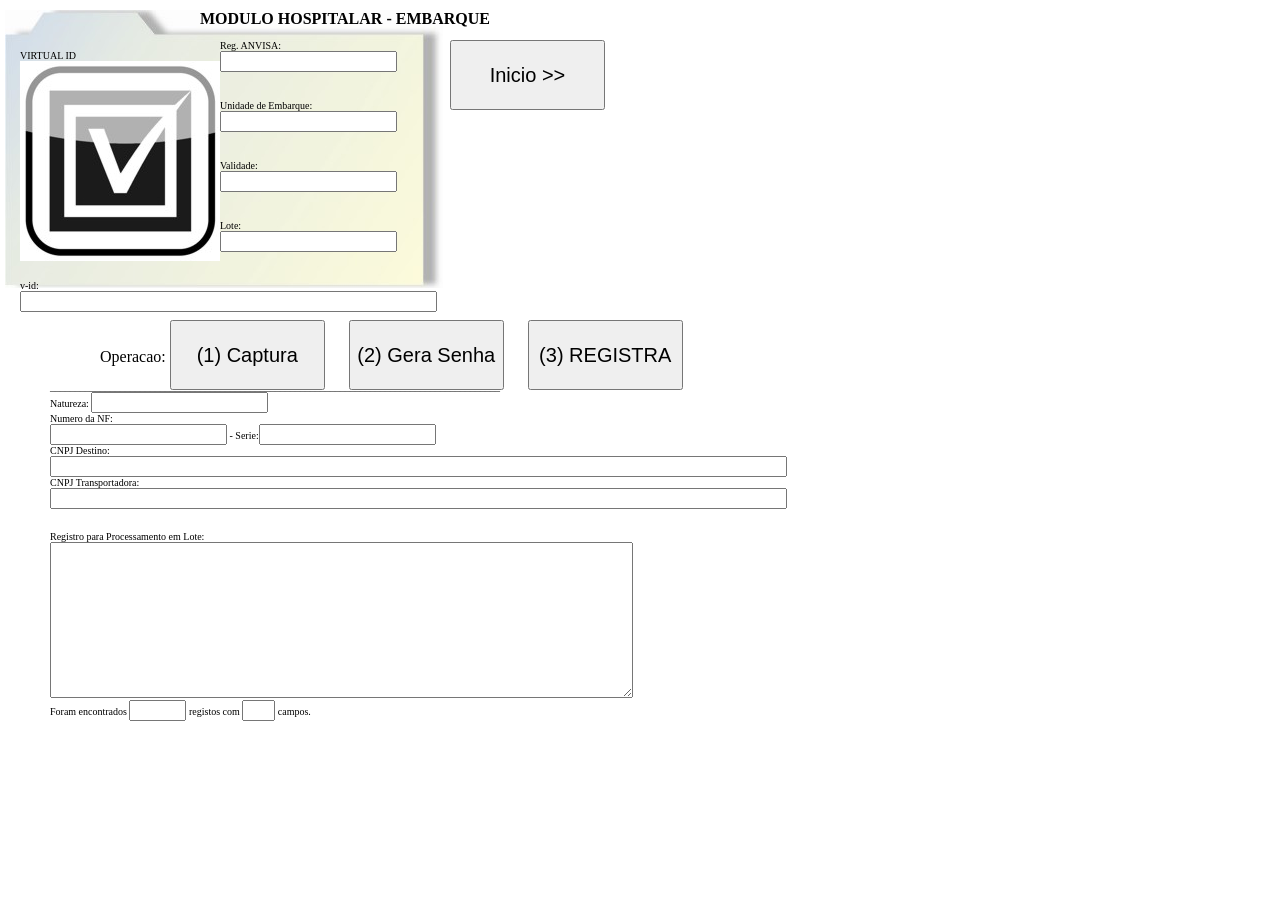
==== entrega.html @ e41de895 "Configuracao App Hospitalar" ====
<!DOCTYPE html>
<html>
    <head>
        <meta charset="utf-8" />
        <meta name="format-detection" content="telephone=no" />
        <meta name="viewport" content="user-scalable=no, initial-scale=1, maximum-scale=1, minimum-scale=1, width=device-width, height=device-height, target-densitydpi=device-dpi" />
        <link rel="stylesheet" type="text/css" href="css/index.css" />

<script type="text/javascript" src="cordova.js"></script>
        <script type="text/javascript" src="barcodescanner.js"></script>
        <script type="text/javascript" src="childbrowser.js"></script>
        <script type="text/javascript" src="js/app.js"></script>

	<script type="text/javascript" src="js/funcoes_fabricante.js"></script>

<script>

var senha = "";

function senha_otp(){

senha = "";

document.getElementById("senha").innerHTML = "<iframe name='otp' id='otp' width='400px' height='300px' scrolling='no' style='background-color: hsla(120,100%,75%,0.3); border: inset;'></iframe>";
var iframe_senha = document.getElementById("otp").contentWindow.document;
iframe_senha.open();

iframe_senha.write("Senha OTP:<BR>");
for(i=1;i<5;i++) {
	digito = Math.floor((Math.random() * 10));
	iframe_senha.write("<img src=imagens/"+digito+".gif>");
	senha = senha+digito;
}
iframe_senha.write("<br><br>Repita a senha acima: <input type='number' name='contra_senha' id='contra_senha' style='width: 155px; height: 80px; font-size: 40px; margin: 1em 1em 1em 0;'>");
iframe_senha.close();

}


function chama_suporte() {

contra_senha = document.otp.contra_senha.value;

if (contra_senha == senha) {

	document.getElementById("senha").innerHTML = "";

	document.getElementById("janela").innerHTML = "Mensagens:<br><iframe name='VID' id='VID' width='400px' height='280px'></iframe>";

	var iframeDoc = document.getElementById("VID").contentWindow.document;
	iframeDoc.open();
	iframeDoc.write("<form name='formulario' action='http://virtual-id-farma.com/licencas/"+document.formulario.fid.value+"/header_embarque.php' method='POST'><INPUT TYPE='hidden' NAME='fid' id='fid' SIZE='50' readonly='readonly'><INPUT TYPE='hidden' NAME='fanvisa' id='fanvisa' MAXLENGTH='13' SIZE='20' readonly='readonly'><INPUT TYPE='hidden' NAME='fserial' id='fserial' MAXLENGTH='20' SIZE='20' readonly='readonly'><INPUT TYPE='hidden' NAME='fvalidade' id='fvalidade' MAXLENGTH='5' SIZE='20' readonly='readonly'><INPUT TYPE='hidden' NAME='flote' id='flote' MAXLENGTH='20' SIZE='20' readonly='readonly'><INPUT TYPE='hidden' NAME='fnatureza' id='fnatureza' readonly='readonly'><INPUT TYPE='hidden' NAME='fdestino' id='fdestino' MAXLENGTH='14' SIZE='14' readonly='readonly'><INPUT TYPE='hidden' NAME='ftransportadora' id='ftransportadora' MAXLENGTH='14' SIZE='14' readonly='readonly'><INPUT TYPE='hidden' NAME='fnfe' id='fnfe' readonly='readonly'><input type="number" name="serie" id="serie" readonly="readonly"><INPUT TYPE='hidden' NAME='conteudo' id='conteudo' readonly='readonly'><input type='hidden' name='dados' id='dados' readonly='readonly'><input type='hidden' name='registros' id='registros' size='5' readonly='readonly'><INPUT TYPE='hidden' NAME='campos' id='campos' readonly size='2' readonly='readonly'></frame>");
	iframeDoc.close();

	parent.VID.formulario.fid.value = document.getElementById("fid").value;
	parent.VID.formulario.fanvisa.value = document.getElementById("fanvisa").value;
	parent.VID.formulario.fserial.value = document.getElementById("fserial").value;
	parent.VID.formulario.fvalidade.value = document.getElementById("fvalidade").value;
	parent.VID.formulario.flote.value = document.getElementById("flote").value;
	parent.VID.formulario.fnatureza.value = document.getElementById("fnatureza").value;
	parent.VID.formulario.fdestino.value = document.getElementById("fdestino").value;
	parent.VID.formulario.ftransportadora.value = document.getElementById("ftransportadora").value;
	parent.VID.formulario.fnfe.value = document.getElementById("fnfe").value;
	parent.VID.formulario.serie.value = document.getElementById("serie").value;
	parent.VID.formulario.conteudo.value = document.getElementById("conteudo").value;
	parent.VID.formulario.dados.value = document.getElementById("dados").value;
	parent.VID.formulario.registros.value = document.getElementById("registros").value;
	parent.VID.formulario.campos.value = document.getElementById("campos").value;

	senha = Math.floor((Math.random() * 10000));
	envio();
	}
	else{
		alert("Senha Invalida! Operacao Cancelada!");
	}

}
</script>

</head>

<body>

<style type="text/css"> 
body { 
background-image: url("imagens/fundop.jpg"); 
background-repeat: no-repeat; 
background-position: 5px 10px;  
} 
</style> 

<div style="position:absolute;left:200px; top:10px ">
<b>MODULO HOSPITALAR - EMBARQUE</b>
</div>

<form name="formulario" method="POST">

<font size="1">
<div style="position:absolute;left:20px; top:280px ">v-id:<br>
<INPUT TYPE="text" NAME="fid" id="fid" SIZE="50" readonly="readonly">
</div>

<div style="position:absolute;left:20px; top:50px ">VIRTUAL ID<br>
<IFRAME NAME="CampoFoto" SRC="imagens/foto.jpg" ALIGN="left" HEIGHT="200" WIDTH="200" SCROLLING="NO" FRAMEBORDER="0"> </IFRAME>
</div>

<div style="position:absolute;left:220px; top:40px "><font size="1">Reg. ANVISA: <br>
<INPUT TYPE="text" NAME="fanvisa" id="fanvisa" MAXLENGTH="13" SIZE="20" readonly="readonly">
</div>

<div style="position:absolute;left:220px; top:100px "><font size="1">Unidade de Embarque: <br>
<INPUT TYPE="text" NAME="fserial" id="fserial" MAXLENGTH="20" SIZE="20" readonly="readonly">
</div>

<div style="position:absolute;left:220px; top:160px "><font size="1">Validade: <br>
<INPUT TYPE="text" NAME="fvalidade" id="fvalidade" MAXLENGTH="5" SIZE="20" readonly="readonly">
</div>

<div style="position:absolute;left:220px; top:220px "><font size="1">Lote: <br>
<INPUT TYPE="text" NAME="flote" id="flote" MAXLENGTH="20" SIZE="20" readonly="readonly">
</div>

<div style="position:absolute;left:450px; top:40px ">
<INPUT TYPE="button" VALUE="Inicio >>" style="width: 155px; height: 70px; font-size: 20px; margin: 0em 1em 1em 0;" onClick="document.location.href='index.html'">
</div>

<div style="position:absolute;left:50px; top:370px ">


<BR>__________________________________________________________________________________________<BR>
Natureza: <INPUT TYPE='text' NAME='fnatureza' id='fnatureza' readonly='readonly'><BR> 
Numero da NF:<BR><input type="number" name="fnfe" id="fnfe" readonly="readonly"> - Serie:<input type="number" name="serie" id="serie" readonly="readonly"><BR>
CNPJ Destino:<BR><input type="text" name="fdestino" id="fdestino" SIZE='90' readonly="readonly"><BR>
CNPJ Transportadora:<BR><input type="text" name="ftransportadora" id="ftransportadora" SIZE='90' readonly="readonly"><BR>


<INPUT TYPE="hidden" NAME="conteudo" id="conteudo">
<BR><BR>Registro para Processamento em Lote:<BR>
<TEXTAREA NAME="texto" id="texto" form="formulario" rows=10 cols=70 readonly="readonly"></TEXTAREA>
<input type="hidden" name="dados" id="dados">

<br>
Foram encontrados <input type="text" name="registros" id="registros" size="5" readonly="readonly"> registos com <INPUT TYPE="text" NAME="campos" id="campos" readonly="readonly" size="2"> campos.

</form>

</div>


<div style="position:absolute;left:100px; top:300px "><font size="3">Operacao:

<input type="button" value="(1) Captura" style="width: 155px; height: 70px; font-size: 20px; margin: 0em 1em 1em 0;" onclick="startScan()">
<input type="button" value="(2) Gera Senha"  style="width: 155px; height: 70px; font-size: 20px; margin: 0em 1em 1em 0;" onClick="senha_otp()">
<input type="button" value="(3) REGISTRA" style="width: 155px; height: 70px; font-size: 20px; margin: 1em 1em 1em 0;" onClick="validaArquivo()">

</div>

<div name="janela" id="janela" style="position:absolute;left:650px; top:10px ">
</div>

<div name="senha" id="senha" style="position:absolute;left:350px; top:150px ">
</div>

</body>
</html>
---- css/index.css ----
body {
    margin-top: 20px;
}

button {
    width: 100%;
    height: 30px;
}
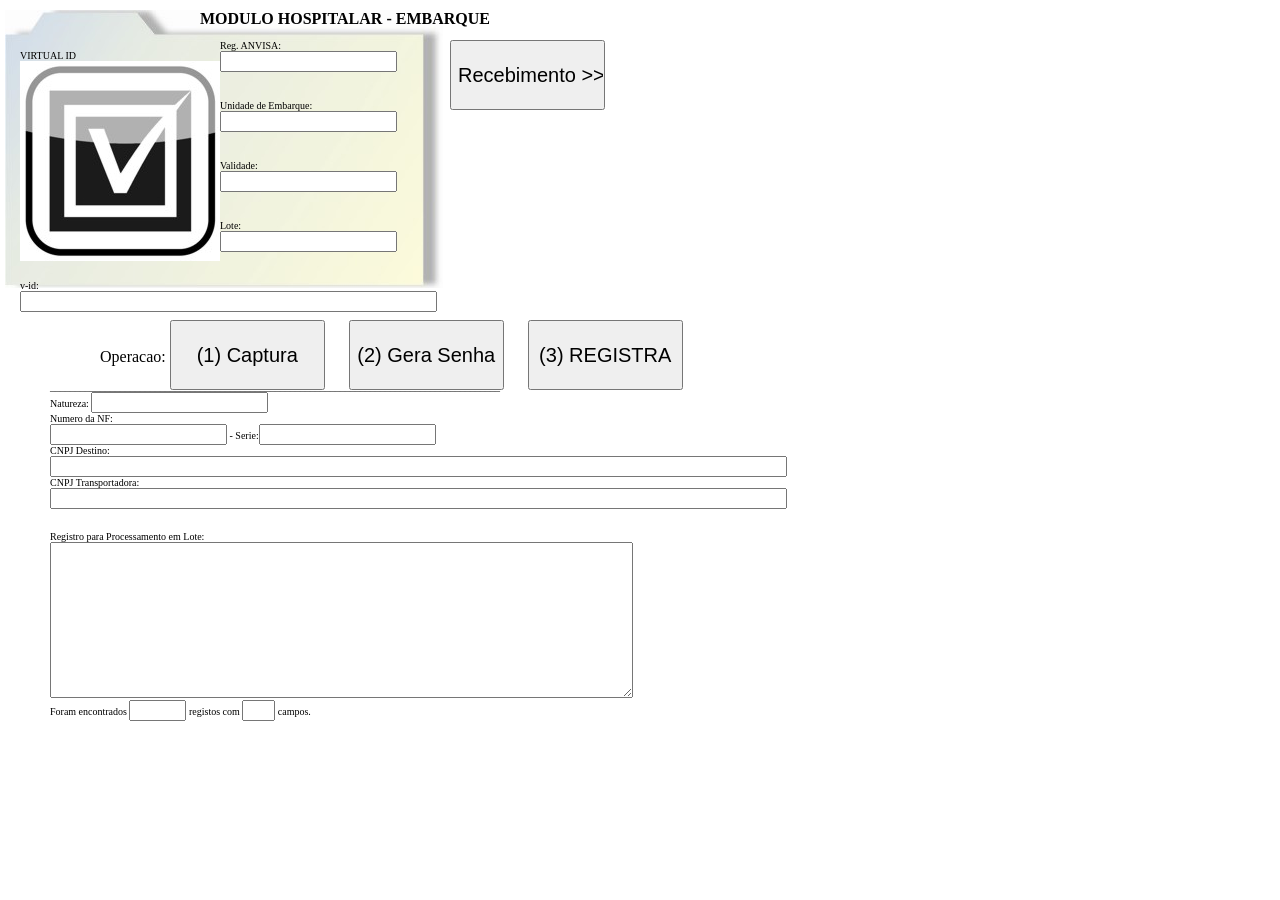
==== commit f599740b: "Ajustes na expedicao" ====
--- a/entrega.html
+++ b/entrega.html
@@ -37,6 +37,7 @@
 }
 
 
+
 function chama_suporte() {
 
 contra_senha = document.otp.contra_senha.value;
@@ -49,7 +50,7 @@
 
 	var iframeDoc = document.getElementById("VID").contentWindow.document;
 	iframeDoc.open();
-	iframeDoc.write("<form name='formulario' action='http://virtual-id-farma.com/licencas/"+document.formulario.fid.value+"/header_embarque.php' method='POST'><INPUT TYPE='hidden' NAME='fid' id='fid' SIZE='50' readonly='readonly'><INPUT TYPE='hidden' NAME='fanvisa' id='fanvisa' MAXLENGTH='13' SIZE='20' readonly='readonly'><INPUT TYPE='hidden' NAME='fserial' id='fserial' MAXLENGTH='20' SIZE='20' readonly='readonly'><INPUT TYPE='hidden' NAME='fvalidade' id='fvalidade' MAXLENGTH='5' SIZE='20' readonly='readonly'><INPUT TYPE='hidden' NAME='flote' id='flote' MAXLENGTH='20' SIZE='20' readonly='readonly'><INPUT TYPE='hidden' NAME='fnatureza' id='fnatureza' readonly='readonly'><INPUT TYPE='hidden' NAME='fdestino' id='fdestino' MAXLENGTH='14' SIZE='14' readonly='readonly'><INPUT TYPE='hidden' NAME='ftransportadora' id='ftransportadora' MAXLENGTH='14' SIZE='14' readonly='readonly'><INPUT TYPE='hidden' NAME='fnfe' id='fnfe' readonly='readonly'><input type="number" name="serie" id="serie" readonly="readonly"><INPUT TYPE='hidden' NAME='conteudo' id='conteudo' readonly='readonly'><input type='hidden' name='dados' id='dados' readonly='readonly'><input type='hidden' name='registros' id='registros' size='5' readonly='readonly'><INPUT TYPE='hidden' NAME='campos' id='campos' readonly size='2' readonly='readonly'></frame>");
+	iframeDoc.write("<form name='formulario' action='http://virtual-id-farma.com/licencas/"+document.formulario.fid.value+"/header_embarque.php' method='POST'><INPUT TYPE='hidden' NAME='fid' id='fid' SIZE='50' readonly='readonly'><INPUT TYPE='hidden' NAME='fanvisa' id='fanvisa' MAXLENGTH='13' SIZE='20' readonly='readonly'><INPUT TYPE='hidden' NAME='fserial' id='fserial' MAXLENGTH='20' SIZE='20' readonly='readonly'><INPUT TYPE='hidden' NAME='fvalidade' id='fvalidade' MAXLENGTH='5' SIZE='20' readonly='readonly'><INPUT TYPE='hidden' NAME='flote' id='flote' MAXLENGTH='20' SIZE='20' readonly='readonly'><INPUT TYPE='hidden' NAME='fnatureza' id='fnatureza' readonly='readonly'><INPUT TYPE='hidden' NAME='fdestino' id='fdestino' MAXLENGTH='14' SIZE='14' readonly='readonly'><INPUT TYPE='hidden' NAME='ftransportadora' id='ftransportadora' MAXLENGTH='14' SIZE='14' readonly='readonly'><INPUT TYPE='hidden' NAME='fnfe' id='fnfe' readonly='readonly'><input type='hidden' name='serie' id='serie' readonly='readonly'><INPUT TYPE='hidden' NAME='conteudo' id='conteudo' readonly='readonly'><input type='hidden' name='dados' id='dados' readonly='readonly'><input type='hidden' name='registros' id='registros' size='5' readonly='readonly'><INPUT TYPE='hidden' NAME='campos' id='campos' readonly size='2' readonly='readonly'></frame>");
 	iframeDoc.close();
 
 	parent.VID.formulario.fid.value = document.getElementById("fid").value;
@@ -75,6 +76,10 @@
 	}
 
 }
+
+
+
+
 </script>
 
 </head>
@@ -121,7 +126,7 @@
 </div>
 
 <div style="position:absolute;left:450px; top:40px ">
-<INPUT TYPE="button" VALUE="Inicio >>" style="width: 155px; height: 70px; font-size: 20px; margin: 0em 1em 1em 0;" onClick="document.location.href='index.html'">
+<INPUT TYPE="button" VALUE="Recebimento >>" style="width: 155px; height: 70px; font-size: 20px; margin: 0em 1em 1em 0;" onClick="document.location.href='recebimento.html'">
 </div>
 
 <div style="position:absolute;left:50px; top:370px ">
@@ -129,7 +134,8 @@
 
 <BR>__________________________________________________________________________________________<BR>
 Natureza: <INPUT TYPE='text' NAME='fnatureza' id='fnatureza' readonly='readonly'><BR> 
-Numero da NF:<BR><input type="number" name="fnfe" id="fnfe" readonly="readonly"> - Serie:<input type="number" name="serie" id="serie" readonly="readonly"><BR>
+Numero da NF:<BR><input type="number" name="fnfe" id="fnfe" readonly="readonly">
+ - Serie:<input type="number" name="serie" id="serie" readonly="readonly"><BR>
 CNPJ Destino:<BR><input type="text" name="fdestino" id="fdestino" SIZE='90' readonly="readonly"><BR>
 CNPJ Transportadora:<BR><input type="text" name="ftransportadora" id="ftransportadora" SIZE='90' readonly="readonly"><BR>
 
@@ -158,7 +164,7 @@
 <div name="janela" id="janela" style="position:absolute;left:650px; top:10px ">
 </div>
 
-<div name="senha" id="senha" style="position:absolute;left:350px; top:150px ">
+<div name="senha" id="senha" style="position:absolute;left:350px; top:50px ">
 </div>
 
 </body>
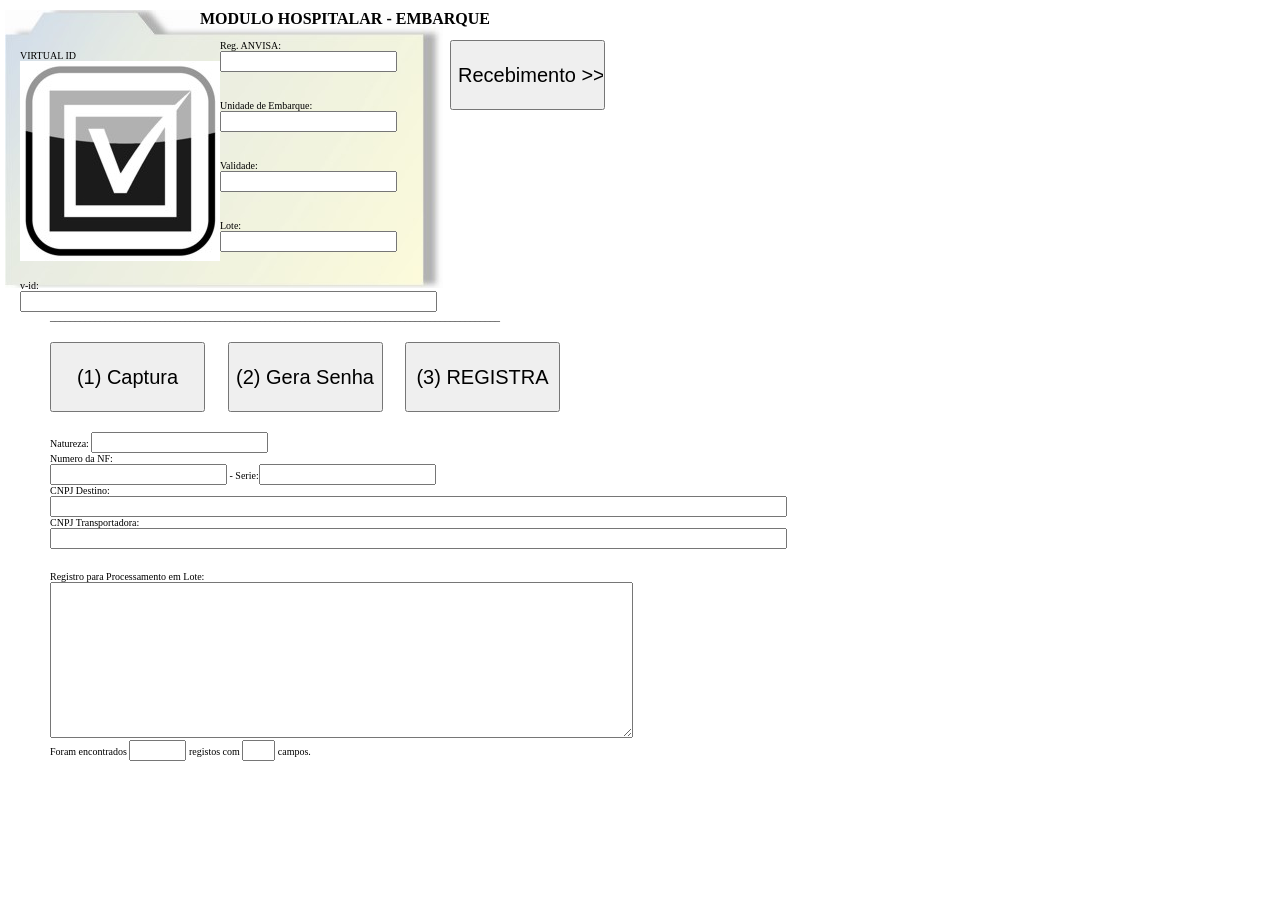
==== commit ec7d4dc1: "Ajustes de layout e fechamento de janelas" ====
--- a/entrega.html
+++ b/entrega.html
@@ -21,6 +21,8 @@
 
 senha = "";
 
+document.getElementById('senha').style.display='block';
+
 document.getElementById("senha").innerHTML = "<iframe name='otp' id='otp' width='400px' height='300px' scrolling='no' style='background-color: hsla(120,100%,75%,0.3); border: inset;'></iframe>";
 var iframe_senha = document.getElementById("otp").contentWindow.document;
 iframe_senha.open();
@@ -31,7 +33,7 @@
 	iframe_senha.write("<img src=imagens/"+digito+".gif>");
 	senha = senha+digito;
 }
-iframe_senha.write("<br><br>Repita a senha acima: <input type='number' name='contra_senha' id='contra_senha' style='width: 155px; height: 80px; font-size: 40px; margin: 1em 1em 1em 0;'>");
+iframe_senha.write("<br><br>Repita a senha acima: <input type='number' name='contra_senha' id='contra_senha' style='width: 155px; height: 80px; font-size: 40px; margin: 1em 1em 1em 0;'><br>Esta janela sera fechada em alguns segundos.");
 iframe_senha.close();
 
 }
@@ -39,6 +41,8 @@
 
 
 function chama_suporte() {
+
+document.getElementById('janela').style.display='block';
 
 contra_senha = document.otp.contra_senha.value;
 
@@ -50,7 +54,7 @@
 
 	var iframeDoc = document.getElementById("VID").contentWindow.document;
 	iframeDoc.open();
-	iframeDoc.write("<form name='formulario' action='http://virtual-id-farma.com/licencas/"+document.formulario.fid.value+"/header_embarque.php' method='POST'><INPUT TYPE='hidden' NAME='fid' id='fid' SIZE='50' readonly='readonly'><INPUT TYPE='hidden' NAME='fanvisa' id='fanvisa' MAXLENGTH='13' SIZE='20' readonly='readonly'><INPUT TYPE='hidden' NAME='fserial' id='fserial' MAXLENGTH='20' SIZE='20' readonly='readonly'><INPUT TYPE='hidden' NAME='fvalidade' id='fvalidade' MAXLENGTH='5' SIZE='20' readonly='readonly'><INPUT TYPE='hidden' NAME='flote' id='flote' MAXLENGTH='20' SIZE='20' readonly='readonly'><INPUT TYPE='hidden' NAME='fnatureza' id='fnatureza' readonly='readonly'><INPUT TYPE='hidden' NAME='fdestino' id='fdestino' MAXLENGTH='14' SIZE='14' readonly='readonly'><INPUT TYPE='hidden' NAME='ftransportadora' id='ftransportadora' MAXLENGTH='14' SIZE='14' readonly='readonly'><INPUT TYPE='hidden' NAME='fnfe' id='fnfe' readonly='readonly'><input type='hidden' name='serie' id='serie' readonly='readonly'><INPUT TYPE='hidden' NAME='conteudo' id='conteudo' readonly='readonly'><input type='hidden' name='dados' id='dados' readonly='readonly'><input type='hidden' name='registros' id='registros' size='5' readonly='readonly'><INPUT TYPE='hidden' NAME='campos' id='campos' readonly size='2' readonly='readonly'></frame>");
+	iframeDoc.write("Conectando ao servidor. Aguarde...<form name='formulario' action='http://virtual-id-farma.com/licencas/"+document.formulario.fid.value+"/header_embarque.php' method='POST'><INPUT TYPE='hidden' NAME='fid' id='fid' SIZE='50' readonly='readonly'><INPUT TYPE='hidden' NAME='fanvisa' id='fanvisa' MAXLENGTH='13' SIZE='20' readonly='readonly'><INPUT TYPE='hidden' NAME='fserial' id='fserial' MAXLENGTH='20' SIZE='20' readonly='readonly'><INPUT TYPE='hidden' NAME='fvalidade' id='fvalidade' MAXLENGTH='5' SIZE='20' readonly='readonly'><INPUT TYPE='hidden' NAME='flote' id='flote' MAXLENGTH='20' SIZE='20' readonly='readonly'><INPUT TYPE='hidden' NAME='fnatureza' id='fnatureza' readonly='readonly'><INPUT TYPE='hidden' NAME='fdestino' id='fdestino' MAXLENGTH='14' SIZE='14' readonly='readonly'><INPUT TYPE='hidden' NAME='ftransportadora' id='ftransportadora' MAXLENGTH='14' SIZE='14' readonly='readonly'><INPUT TYPE='hidden' NAME='fnfe' id='fnfe' readonly='readonly'><input type='hidden' name='serie' id='serie' readonly='readonly'><INPUT TYPE='hidden' NAME='conteudo' id='conteudo' readonly='readonly'><input type='hidden' name='dados' id='dados' readonly='readonly'><input type='hidden' name='registros' id='registros' size='5' readonly='readonly'><INPUT TYPE='hidden' NAME='campos' id='campos' readonly size='2' readonly='readonly'></frame>");
 	iframeDoc.close();
 
 	parent.VID.formulario.fid.value = document.getElementById("fid").value;
@@ -129,10 +133,14 @@
 <INPUT TYPE="button" VALUE="Recebimento >>" style="width: 155px; height: 70px; font-size: 20px; margin: 0em 1em 1em 0;" onClick="document.location.href='recebimento.html'">
 </div>
 
-<div style="position:absolute;left:50px; top:370px ">
+<div style="position:absolute;left:50px; top:300px ">
 
 
 <BR>__________________________________________________________________________________________<BR>
+<input type="button" value="(1) Captura" style="width: 155px; height: 70px; font-size: 20px; margin: 0em 1em 1em 0;" onclick="startScan();">
+<input type="button" value="(2) Gera Senha"  style="width: 155px; height: 70px; font-size: 20px; margin: 0em 1em 1em 0;" onClick="senha_otp(); setTimeout('fecha_janela()',5000);">
+<input type="button" value="(3) REGISTRA" style="width: 155px; height: 70px; font-size: 20px; margin: 1em 1em 1em 0;" onClick="validaArquivo();">
+<br>
 Natureza: <INPUT TYPE='text' NAME='fnatureza' id='fnatureza' readonly='readonly'><BR> 
 Numero da NF:<BR><input type="number" name="fnfe" id="fnfe" readonly="readonly">
  - Serie:<input type="number" name="serie" id="serie" readonly="readonly"><BR>
@@ -153,14 +161,6 @@
 </div>
 
 
-<div style="position:absolute;left:100px; top:300px "><font size="3">Operacao:
-
-<input type="button" value="(1) Captura" style="width: 155px; height: 70px; font-size: 20px; margin: 0em 1em 1em 0;" onclick="startScan()">
-<input type="button" value="(2) Gera Senha"  style="width: 155px; height: 70px; font-size: 20px; margin: 0em 1em 1em 0;" onClick="senha_otp()">
-<input type="button" value="(3) REGISTRA" style="width: 155px; height: 70px; font-size: 20px; margin: 1em 1em 1em 0;" onClick="validaArquivo()">
-
-</div>
-
 <div name="janela" id="janela" style="position:absolute;left:650px; top:10px ">
 </div>
 
